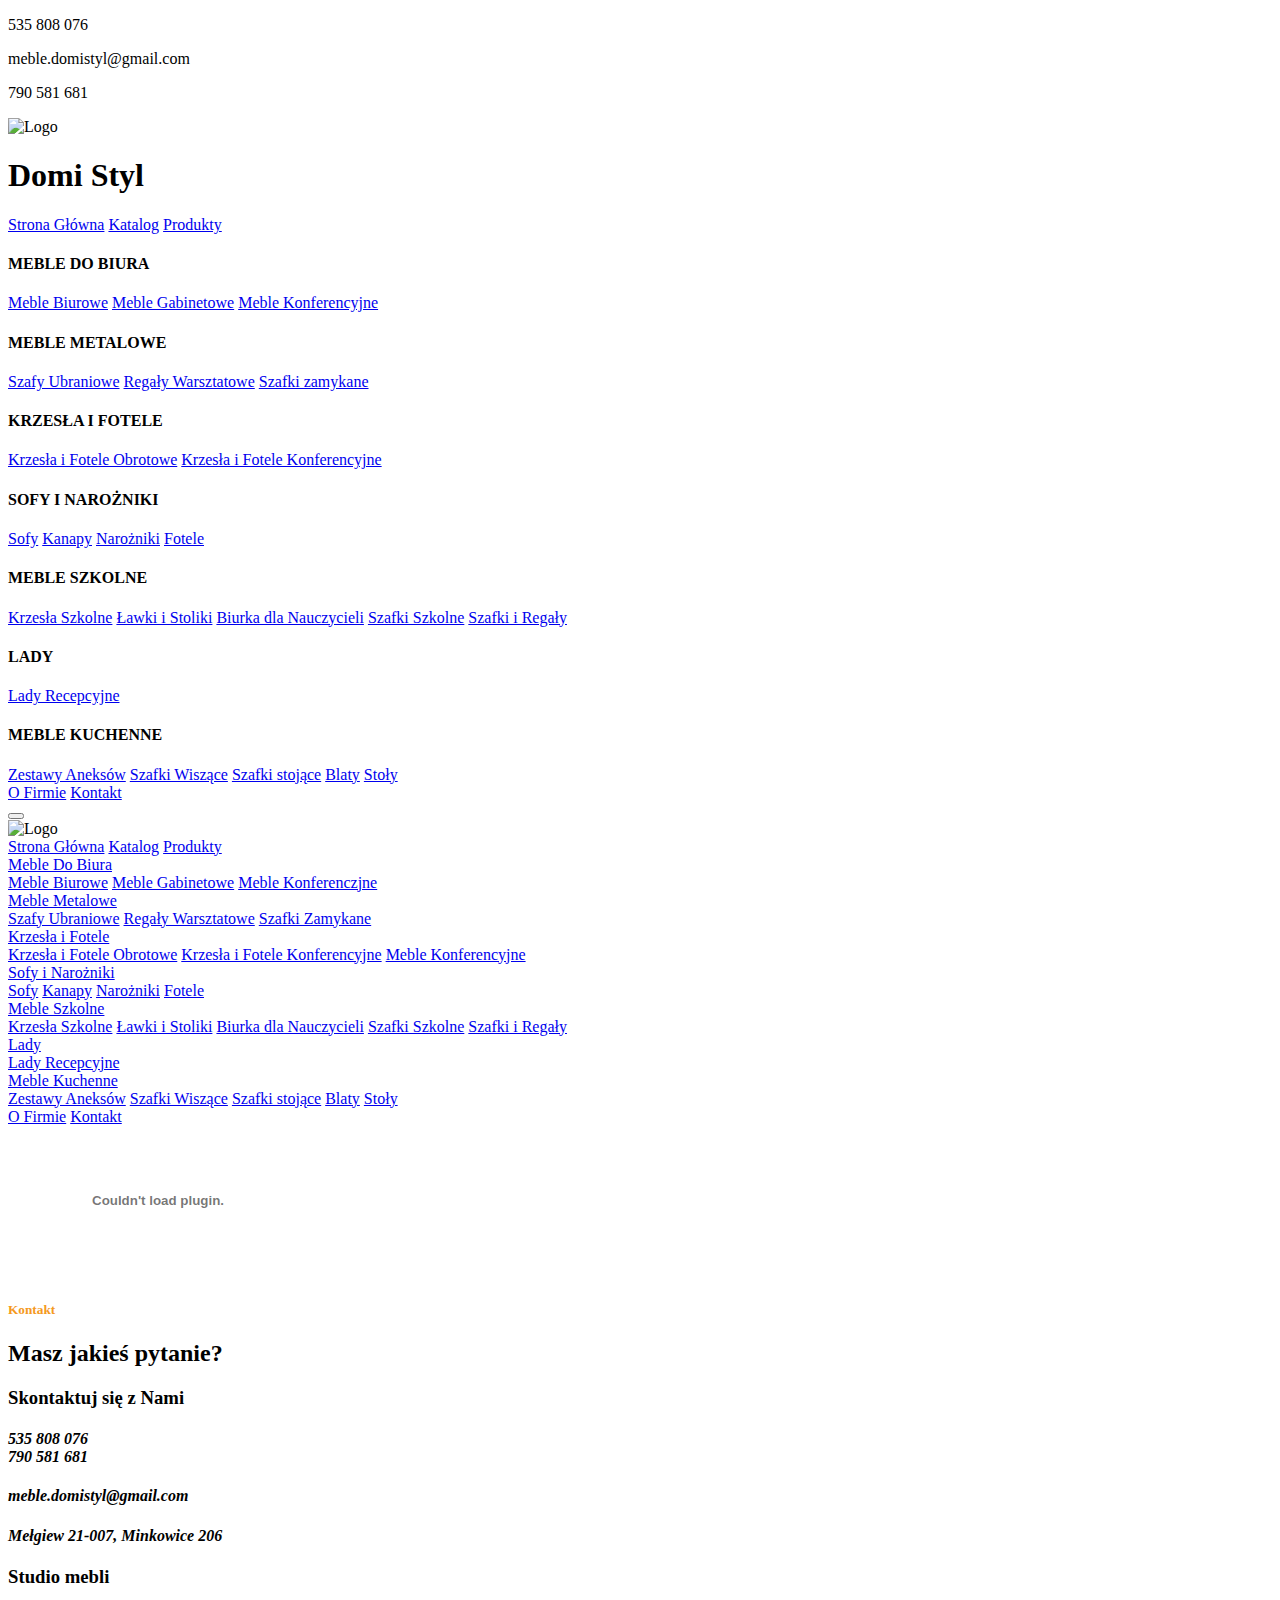
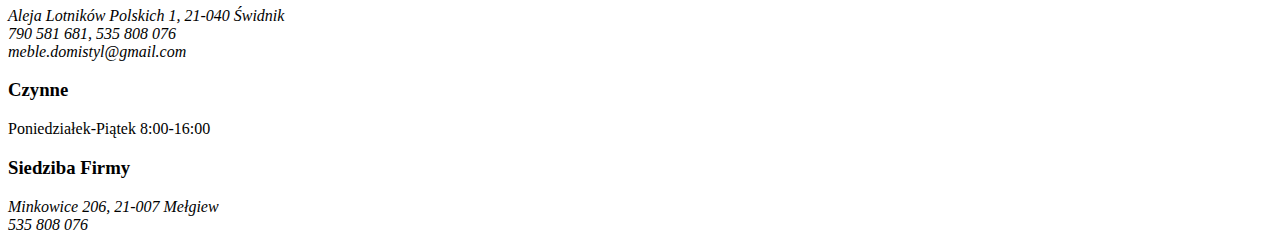
==== katalog.html @ 47185c6c "another commit" ====
<!DOCTYPE html>
<html lang="pl">
  <head>
    <meta charset="UTF-8" />
    <meta name="viewport" content="width=device-width, initial-scale=1.0" />
    <meta http-equiv="X-UA-Compatible" content="ie=edge" />
    <meta name="format-detection" content="telephone=no" />
    <meta
      name="description"
      content="Zajmujemy się produkcją mebli biurowych oraz kuchennych. Wyposażamy placówki   w fotele i krzesła. Projektujemy wnętrza i doradzamy klientom."
    />
    <title>Domi-Styl.pl - Meble do Biur | Kuchni | Fotele | Krzesła</title>

    <!-- font awesome -->
    <link
      rel="stylesheet"
      href="https://use.fontawesome.com/releases/v5.12.0/css/all.css"
      integrity="sha384-REHJTs1r2ErKBuJB0fCK99gCYsVjwxHrSU0N7I1zl9vZbggVJXRMsv/sLlOAGb4M"
      crossorigin="anonymous"
    />

    <!-- tiny slider 2 -->
    <link
      rel="stylesheet"
      href="https://cdnjs.cloudflare.com/ajax/libs/tiny-slider/2.9.2/tiny-slider.css"
    />

    <!-- style.css -->
    <link rel="stylesheet" href="./css/style.css" />
  </head>

  <body>
    <!-- contact-baner section-->
    <section id="contact-baner-section" class="grid">
      <span>
        <i class="fas fa-phone-alt"></i>
        <p>535 808 076</p>
      </span>
      <span>
        <i class="fas fa-envelope"></i>
        <p>meble.domistyl@gmail.com</p>
      </span>
      <span>
        <i class="fas fa-phone-alt"></i>
        <p>790 581 681</p>
      </span>
    </section>
    <header id="header-section">
      <nav>
        <div class="container">
          <!-- grid po to aby dolozyc logo -->
          <div class="menu__desktop__wrapper grid">
            <!-- for desktop -->
            <div class="logo grid">
              <img src="/asets/logo/logo.jpg" alt="Logo" class="img--contain" />
              <h1>Domi Styl</h1>
            </div>
            <div class="nav__wrapper">
              <div class="menu__desktop grid">
                <a href="./index.html">Strona Główna</a>
                <a href="./katalog.html">Katalog</a>
                <a href="./gallery.html" class="dropdown--desktop">Produkty</a>
                <div class="menu__sub mega--4 grid unActive">
                  <div class="menu__sub__category">
                    <h4 class="menu__sub__category__name">
                      MEBLE DO BIURA
                    </h4>
                    <div class="menu__sub__item__container grid">
                      <a href="./gallery.html" class="biurowe">Meble Biurowe</a>
                      <a href="./gallery.html" class="gabinetowe"
                        >Meble Gabinetowe</a
                      >
                      <a href="./gallery.html" class="konferencyjne"
                        >Meble Konferencyjne</a
                      >
                    </div>
                  </div>
                  <div class="menu__sub__category">
                    <h4 class="menu__sub__category__name">
                      MEBLE METALOWE
                    </h4>
                    <div class="menu__sub__item__container grid">
                      <a href="./gallery.html" class="szafyMetaloweUbraniowe"
                        >Szafy Ubraniowe</a
                      >
                      <a href="./gallery.html" class="regalyWarsztatowe"
                        >Regały Warsztatowe</a
                      >
                      <a href="./gallery.html" class="szafkiMetaloweZamykane"
                        >Szafki zamykane</a
                      >
                    </div>
                  </div>
                  <div class="menu__sub__category">
                    <h4 class="menu__sub__category__name">
                      KRZESŁA I FOTELE
                    </h4>
                    <div class="menu__sub__item__container grid">
                      <a href="./gallery.html" class="foteleObrotowe"
                        >Krzesła i Fotele Obrotowe</a
                      >
                      <a href="./gallery.html" class="foteleKonferencyjne"
                        >Krzesła i Fotele Konferencyjne</a
                      >
                    </div>
                  </div>
                  <div class="menu__sub__category">
                    <h4 class="menu__sub__category__name">
                      SOFY I NAROŻNIKI
                    </h4>
                    <div class="menu__sub__item__container grid">
                      <a href="./gallery.html" class="sofy">Sofy</a>
                      <a href="./gallery.html" class="kanapy">Kanapy</a>
                      <a href="./gallery.html" class="narozniki">Narożniki</a>
                      <a href="./gallery.html" class="fotele">Fotele</a>
                    </div>
                  </div>
                  <div class="menu__sub__category">
                    <h4 class="menu__sub__category__name">
                      MEBLE SZKOLNE
                    </h4>
                    <div class="menu__sub__item__container grid">
                      <a href="./gallery.html" class="krzeslaSzkolne"
                        >Krzesła Szkolne</a
                      >
                      <a href="./gallery.html" class="lawki">Ławki i Stoliki</a>
                      <a href="./gallery.html" class="biurkaNauczyciel"
                        >Biurka dla Nauczycieli</a
                      >
                      <a href="./gallery.html" class="szafkiSzkolne"
                        >Szafki Szkolne</a
                      >
                      <a href="./gallery.html" class="szafkiRegaly"
                        >Szafki i Regały</a
                      >
                    </div>
                  </div>
                  <div class="menu__sub__category">
                    <h4 class="menu__sub__category__name">LADY</h4>
                    <div class="menu__sub__item__container grid">
                      <a href="./gallery.html" class="lady">Lady Recepcyjne</a>
                    </div>
                  </div>
                  <div class="menu__sub__category">
                    <h4 class="menu__sub__category__name">
                      MEBLE KUCHENNE
                    </h4>
                    <div class="menu__sub__item__container grid">
                      <a href="./gallery.html" class="zestawyAneksow"
                        >Zestawy Aneksów</a
                      >
                      <a href="./gallery.html" class="szafkiWiszace"
                        >Szafki Wiszące</a
                      >
                      <a href="./gallery.html" class="szafkiStojace"
                        >Szafki stojące</a
                      >
                      <a href="./gallery.html" class="blaty">Blaty</a>
                      <a href="./gallery.html" class="stoly">Stoły</a>
                    </div>
                  </div>
                </div>
                <a href="#trust-section">O Firmie</a>
                <a href="#footer">Kontakt</a>
              </div>
            </div>
          </div>
          <!-- for mobile -->
          <div class="menu__main__wrapper">
            <div class="top__bar">
              <button class="hamburger">
                <span class="hamburger__box">
                  <span class="hamburger__inner"></span>
                </span>
              </button>
              <div class="logo">
                <img
                  src="/asets/logo/logo.jpg"
                  alt="Logo"
                  class="img--contain"
                />
              </div>
            </div>
            <div class="menu__main grid">
              <a href="./index.html">Strona Główna</a>
              <a href="./katalog.html">Katalog</a>
              <a href="./gallery.html" class="dropdown">Produkty</a>
              <div class="menu__sub">
                <a href="#!" class="group--label dropdown">Meble Do Biura</a>
                <div class="menu__sub">
                  <a href="#" class="sub__item">Meble Biurowe</a>
                  <a href="#" class="sub__item">Meble Gabinetowe</a>
                  <a href="#" class="sub__item">Meble Konferenczjne</a>
                </div>
                <a href="#!" class="group--label dropdown">Meble Metalowe</a>
                <div class="menu__sub">
                  <a href="#" class="sub__item">Szafy Ubraniowe</a>
                  <a href="#" class="sub__item">Regały Warsztatowe</a>
                  <a href="#" class="sub__item">Szafki Zamykane</a>
                </div>
                <a href="#!" class="group--label dropdown">Krzesła i Fotele</a>
                <div class="menu__sub">
                  <a href="#" class="sub__item">Krzesła i Fotele Obrotowe</a>
                  <a href="#" class="sub__item"
                    >Krzesła i Fotele Konferencyjne</a
                  >
                  <a href="#" class="sub__item">Meble Konferencyjne</a>
                </div>
                <a href="#!" class="group--label dropdown">Sofy i Narożniki</a>
                <div class="menu__sub">
                  <a href="#" class="sub__item">Sofy</a>
                  <a href="#" class="sub__item">Kanapy</a>
                  <a href="#" class="sub__item">Narożniki</a>
                  <a href="#" class="sub__item">Fotele</a>
                </div>
                <a href="#!" class="group--label dropdown">Meble Szkolne</a>
                <div class="menu__sub">
                  <a href="#" class="sub__item">Krzesła Szkolne</a>
                  <a href="#" class="sub__item">Ławki i Stoliki</a>
                  <a href="#" class="sub__item">Biurka dla Nauczycieli</a>
                  <a href="#" class="sub__item">Szafki Szkolne</a>
                  <a href="#" class="sub__item">Szafki i Regały</a>
                </div>
                <a href="#!" class="group--label dropdown">Lady</a>
                <div class="menu__sub">
                  <a href="#" class="sub__item">Lady Recepcyjne</a>
                </div>
                <a href="#!" class="group--label dropdown">Meble Kuchenne</a>
                <div class="menu__sub">
                  <a href="#" class="sub__item">Zestawy Aneksów</a>
                  <a href="#" class="sub__item">Szafki Wiszące</a>
                  <a href="#" class="sub__item">Szafki stojące</a>
                  <a href="#" class="sub__item">Blaty</a>
                  <a href="#" class="sub__item">Stoły</a>
                </div>
              </div>
              <a href="#trust-section">O Firmie</a>
              <a href="#footer">Kontakt</a>
            </div>
          </div>
        </div>
      </nav>
    </header>

    <section class="pdf">
      <embed class="pdf-area" src="./asets/pdf/ds katalog compressed.pdf" />
    </section>

    <!-- map section -->
    <section id="map-section" class="grid">
      <div class="map-text">
        <h5 style="color: #f59921;">Kontakt</h5>
        <h2>Masz jakieś pytanie?</h2>
        <h3>Skontaktuj się z Nami</h3>
        <address>
          <h4>
            535 808 076<br />
            790 581 681
          </h4>
          <h4>meble.domistyl@gmail.com</h4>
          <h4>Mełgiew 21-007, Minkowice 206</h4>
        </address>
      </div>
      <div id="map"></div>
    </section>

    <!-- footer -->
    <footer id="footer">
      <div class="footer-text-col">
        <h3>Studio mebli</h3>
        <address>
          <p>
            Aleja Lotników Polskich 1, 21-040 Świdnik<br />
            790 581 681, 535 808 076<br />
            meble.domistyl@gmail.com
          </p>
        </address>
        <div class="footer-text-col">
          <h3>Czynne</h3>
          <p>Poniedziałek-Piątek 8:00-16:00</p>
        </div>
      </div>
      <div class="footer-text-col">
        <h3 class="primary">Siedziba Firmy</h3>
        <address>
          <p>
            Minkowice 206, 21-007 Mełgiew<br />
            535 808 076
          </p>
        </address>
      </div>
    </footer>

    <!-- map -->
    <script
      src="https://maps.googleapis.com/maps/api/js?key=AIzaSyAs2niIZ4ktL9eJT_3HfTJlp8K1qwcGHHI&callback=initMap"
      async
      defer
    ></script>
    <script src="./js/App.js"></script>
  </body>
</html>
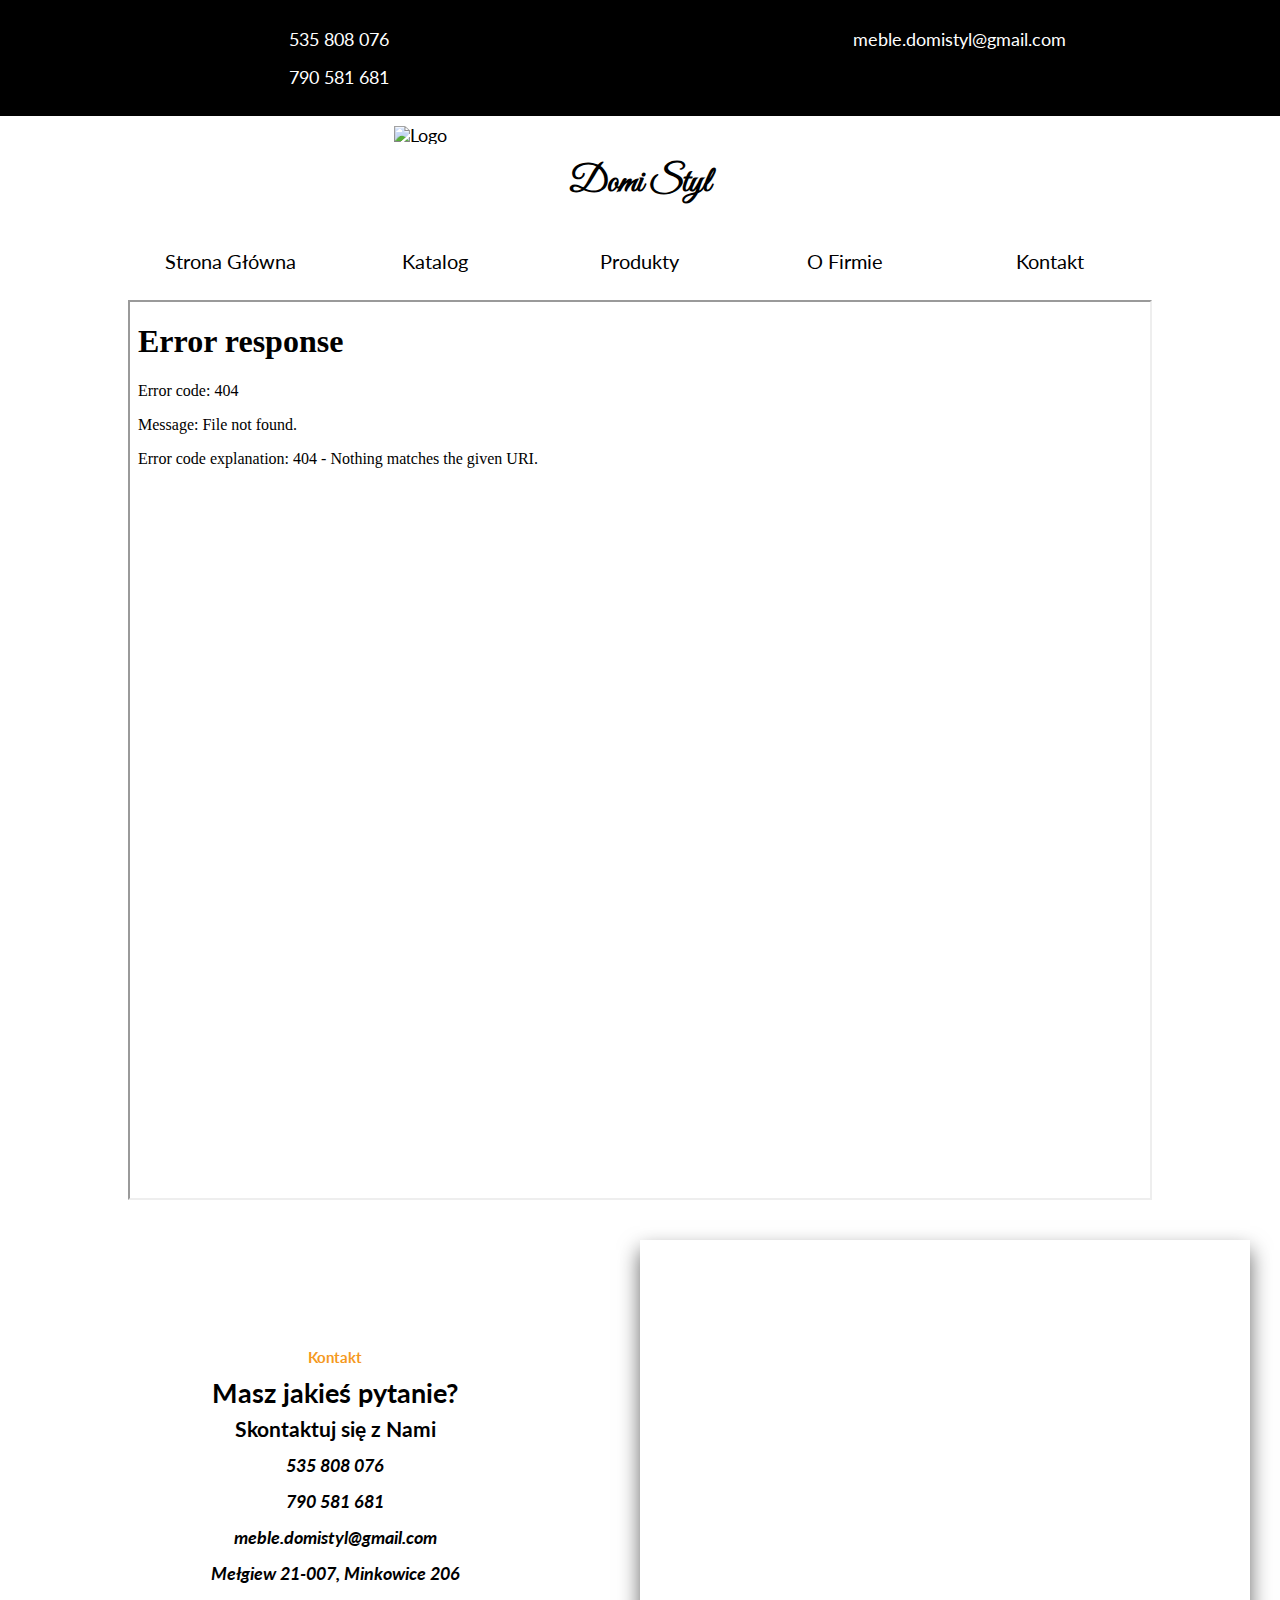
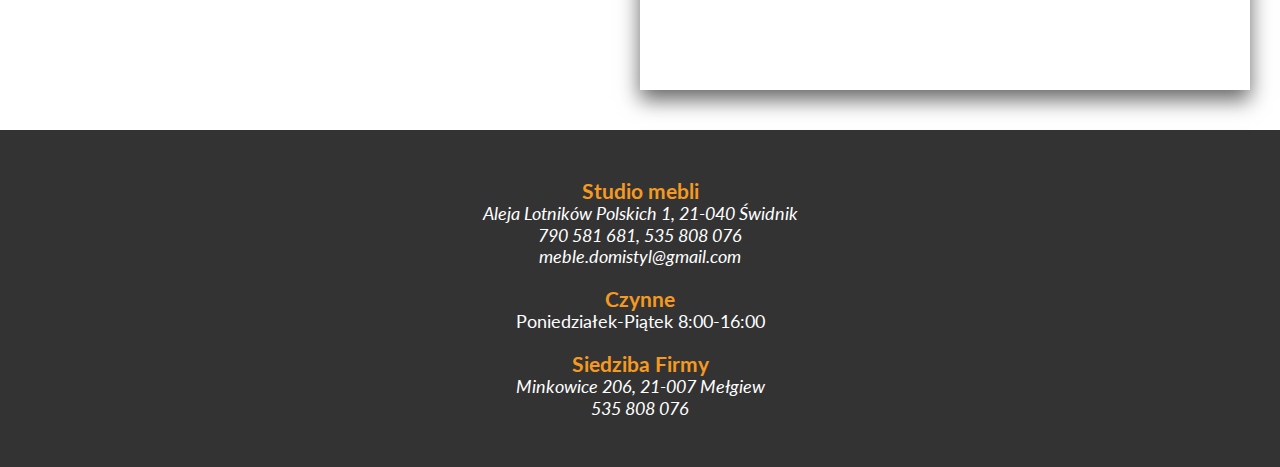
==== commit 1e28a1b8: "another commit" ====
--- a/katalog.html
+++ b/katalog.html
@@ -52,7 +52,11 @@
           <div class="menu__desktop__wrapper grid">
             <!-- for desktop -->
             <div class="logo grid">
-              <img src="/asets/logo/logo.jpg" alt="Logo" class="img--contain" />
+              <img
+                src="./asets/logo/logo.jpg"
+                alt="Logo"
+                class="img--contain"
+              />
               <h1>Domi Styl</h1>
             </div>
             <div class="nav__wrapper">
@@ -175,7 +179,7 @@
               </button>
               <div class="logo">
                 <img
-                  src="/asets/logo/logo.jpg"
+                  src="./asets/logo/logo.jpg"
                   alt="Logo"
                   class="img--contain"
                 />
@@ -243,7 +247,8 @@
     </header>
 
     <section class="pdf">
-      <embed class="pdf-area" src="./asets/pdf/ds katalog compressed.pdf" />
+      <!-- <embed class="pdf-area" src="./asets/pdf/ds.pdf" /> -->
+      <iframe src="./asets/pdf/ds.pdf" class="pdf-area"></iframe>
     </section>
 
     <!-- map section -->
--- a/css/style.css
+++ b/css/style.css
@@ -0,0 +1,945 @@
+@import url("https://fonts.googleapis.com/css?family=Lato&display=swap");
+@import url("https://fonts.googleapis.com/css?family=Great+Vibes&display=swap");
+
+/* variables */
+:root {
+  --primary: #f1823b;
+  --primary-light: #f59921;
+  --primary-bg: rgba(245, 153, 33, 0.6);
+  --primary-bg-light: rgba(245, 153, 33, 0.1);
+  --yellow: #ff8d41;
+  --white-trans: rgba(255, 255, 255, 0.5);
+  --white: #fff;
+  --silver: #c0c0c0;
+  --black: #000;
+  --light: #ddd;
+  --dark: #333;
+  --gray: #707070;
+}
+/* default styling */
+* {
+  margin: 0;
+  padding: 0;
+  box-sizing: border-box;
+}
+html {
+  font-size: 16px;
+}
+body {
+  line-height: 1rem;
+  color: var(--black);
+  background-color: var(--white);
+  font-family: "Lato", sans-serif;
+}
+body,
+p,
+a,
+ul,
+li {
+  margin: 0;
+  padding: 0;
+  text-decoration: none;
+}
+ul {
+  list-style: none;
+}
+li {
+  list-style-type: none;
+}
+a {
+  cursor: pointer;
+  color: var(--black);
+}
+.btn {
+  font-size: 0.8rem;
+  display: inline-block;
+  padding: 0.5rem 1.5rem;
+  background-color: none;
+  color: var(--primary);
+  border: 2px solid var(--primary);
+  border-radius: 1rem;
+  box-shadow: 1px 2px 3px rgba(0, 0, 0, 0.6);
+  /*transition: opacity 0.2s ease-in;
+  outline: none;*/
+}
+.btn:hover {
+  color: #222;
+  background-color: var(--secondary);
+}
+input,
+textarea {
+  background-color: var(--white-trans);
+  padding: 0.5rem 1rem;
+  border-radius: 1rem;
+  border: 2px solid var(--primary);
+  color: var(--dark);
+  box-shadow: none;
+}
+/* mobile */
+.grid {
+  display: grid;
+  grid-template-columns: 1fr;
+  gap: 0;
+}
+.img--contain {
+  width: 100%;
+  height: 100%;
+  object-fit: contain;
+}
+/* contact-baner */
+#contact-baner-section {
+  padding: 10px 30px;
+  background-color: var(--black);
+  color: var(--white);
+  grid-template-columns: 1fr;
+  text-align: left;
+  gap: 0.5rem;
+}
+#contact-baner-section span {
+  font-size: 0.75rem;
+  display: flex;
+  color: var(--white);
+}
+#contact-baner-section span i {
+  color: var(--primary-light);
+  font-size: 1rem;
+  margin-right: 1rem;
+}
+
+/* header-section */
+#header-section {
+  /* padding: 20px 0; */
+}
+nav {
+  width: 100%;
+}
+.container {
+  width: 100%;
+}
+.menu__desktop__wrapper {
+  width: 100%;
+  grid-template-columns: 1fr;
+  gap: 10px;
+}
+.menu__desktop__wrapper {
+  display: none;
+}
+.top__bar {
+  display: flex; /* to align verticaly logo and hamburger */
+  flex-direction: row;
+  justify-content: space-around;
+  padding: 20px 0;
+}
+.hamburger {
+  padding: 10px;
+  display: inline-block;
+  background-color: transparent;
+  border: 0;
+  margin: 0;
+  outline: none; /* outline is set to none !!!!! */
+}
+.hamburger,
+.menu__main {
+  transition: transform 0.3s 0.1s ease-in-out;
+}
+.hamburger__box {
+  width: 35px;
+  height: 24px;
+  display: inline-block;
+  position: relative;
+}
+.hamburger__inner {
+  width: 100%;
+  height: 3px;
+  background-color: var(--black);
+  position: absolute;
+  left: 0;
+  top: 50%;
+  transform: translateY(-50%);
+  transition: background-color 0.1s 0.2s ease-in-out;
+}
+.hamburger__inner::before,
+.hamburger__inner::after {
+  content: "";
+  width: 100%;
+  height: 3px;
+  background-color: var(--black);
+  position: absolute;
+  left: 0;
+  transition: transform 0.2s 0.2s ease-in-out;
+}
+.hamburger__inner::before {
+  top: -10px;
+}
+.hamburger__inner::after {
+  top: 10px;
+}
+.hamburger--active .hamburger__inner {
+  background-color: transparent;
+}
+.hamburger--active .hamburger__inner::before {
+  transform: translateY(10px) rotate(45deg);
+}
+.hamburger--active .hamburger__inner::after {
+  transform: translateY(-10px) rotate(-45deg);
+}
+/* seting logo height */
+.logo {
+  display: inline-block;
+  width: 40%;
+  height: 46px;
+}
+.menu__main {
+  z-index: 5;
+  height: 100vh;
+  width: 100vw;
+  background-color: var(--white);
+  position: absolute;
+  top: 171px; /* height + padding of top__bar + contact-baner-section */
+  left: 0;
+  transform: translateX(-100vw);
+  font-size: 18px;
+  display: block;
+}
+.menu__main--active {
+  transform: translateX(0px);
+}
+.menu__main > a {
+  display: block;
+  padding: 30px 50px;
+  outline: none; /* outline is set to none !!!!! */
+  background-color: var(--white);
+}
+.menu__sub {
+  display: none;
+}
+.group--label {
+  background-color: var(--dark);
+  color: var(--white);
+}
+.menu__sub > a {
+  display: block;
+  padding: 30px 50px;
+  outline: none;
+  /* background-color: var(--white);
+  color: var(--black); */
+}
+.sub__item {
+  background-color: var(--white);
+  color: var(--black);
+}
+.dropdown--active {
+  color: var(--primary);
+}
+/* carousel section */
+#carousel-section {
+  width: 100%;
+  padding: 0;
+}
+.carousel-slider {
+  background-color: var(--white);
+}
+.img-align-center {
+  height: 30vh;
+}
+.img-cover {
+  width: 100%;
+  height: 100%;
+  object-fit: cover;
+}
+.img-contain {
+  width: 100%;
+  height: 100%;
+  object-fit: contain;
+}
+/* info section */
+#info-section {
+  padding: 40px 30px 20px;
+  text-align: center;
+}
+#info-section > * {
+  margin-bottom: 35px;
+}
+#info-section h1 {
+  line-height: 1.1;
+}
+#info-section p {
+  color: var(--gray);
+  line-height: 1.2;
+}
+/* gallery section */
+#gallery-section {
+  gap: 0;
+  grid-template-columns: 1fr;
+  margin: 0 0 4rem 0;
+}
+.card-img {
+  width: 100%;
+  height: 40vh;
+  background: center;
+  background-size: cover;
+  position: relative;
+  border-radius: 0;
+}
+.btn-cards-panel {
+  border: 2px solid #f1823b;
+  color: #f1823b;
+  background-color: #333;
+  position: absolute;
+  top: 80%;
+  left: 50%;
+  transform: translate(-50%, -50%);
+  text-align: center;
+}
+.btn-cards-panel:hover {
+  background-color: #fff;
+  color: #f1823b;
+  border: 2px solid #f1823b;
+}
+/* doswiadczenie section */
+#doswiadczenie-section {
+  padding: 40px 30px 20px;
+  margin: 0 0 4rem 0;
+  text-align: center;
+  background-image: url(../asets/tlo-szafka.jpg);
+  background-size: cover;
+  background-repeat: no-repeat;
+  background-position: left;
+  background-color: var(--white-trans);
+  background-blend-mode: screen;
+}
+.doswiadczenie-text {
+  margin-bottom: 35px;
+}
+.doswiadczenie-text h1 {
+  font-size: 1.5rem;
+  margin-bottom: 35px;
+  line-height: 1.1;
+  color: var(--yellow);
+}
+.doswiadczenie-text p {
+  font-size: 1rem;
+  color: var(--dark);
+  line-height: 1.2;
+  margin-bottom: 35px;
+}
+.doswiadczenie-card-panel {
+  gap: 0;
+  grid-template-columns: 1fr;
+}
+.doswiadczenie-card {
+  margin-bottom: 40px;
+}
+.doswiadczenie-card i {
+  color: var(--yellow);
+  font-size: 2.5rem;
+  margin-bottom: 15px;
+}
+.doswiadczenie-card h1 {
+  color: var(--dark);
+}
+.doswiadczenie-card h4 {
+  color: var(--black);
+}
+.doswiadczenie-card {
+  line-height: 1.2;
+}
+/* trust section */
+#trust-section {
+  margin: 0 0 2rem 0; /* musi byc tyle co gap */
+  width: 100%;
+  grid-template-columns: 1fr;
+  padding: 0;
+  gap: 2rem;
+}
+.trust-hero {
+  background-color: var(--primary-bg);
+  text-align: center;
+  line-height: 1.2;
+  padding: 30px 20px;
+}
+.trust-hero h1 {
+  font-size: 1.5rem;
+  color: var(--black);
+}
+.trust-hero p {
+  font-size: 1rem;
+  color: var(--dark);
+}
+.trust-slider {
+  width: 100%;
+  /* margin-bottom: 2rem; */
+  background-color: var(--white);
+}
+.img-align-trust {
+  height: 30vh;
+}
+/* map section */
+#map-section {
+  grid-template-columns: 1fr;
+  padding: 40px 30px 40px;
+  background-color: #fff;
+}
+#map-section > * {
+  margin-bottom: 40px;
+}
+#map {
+  height: 30vh;
+  width: 100%;
+  box-shadow: 0px 10px 20px rgba(0, 0, 0, 0.6);
+}
+.map-text {
+  line-height: 2rem;
+  text-align: center;
+}
+/* opinion hero section */
+#opinion-hero-section {
+  grid-template-columns: 1fr;
+  gap: 0;
+  font-size: 1rem;
+  width: 100%;
+  padding: 0;
+}
+.opinion-hero {
+  padding: 30px 20px;
+  text-align: center;
+  line-height: 1.2;
+  background-color: var(--primary-bg);
+}
+.opinion-hero h1 {
+  font-size: 1.5rem;
+  color: var(--black);
+}
+.opinion-hero p {
+  font-size: 1rem;
+  color: var(--dark);
+}
+.opinion-slider {
+  background-color: var(--primary-bg-light);
+}
+/* contact */
+#contact-section {
+  padding: 30px 20px;
+  background-color: var(--primary-bg);
+}
+#contact-section h3 {
+  text-align: center;
+  margin-bottom: 0;
+  color: var(--dark);
+}
+#contact-section form {
+  width: 80%;
+  max-width: 400px;
+  margin: 20px auto;
+  text-align: center;
+}
+#contact-section input,
+#contact-section textarea {
+  width: 100%;
+  color: var(--black);
+  margin: 10px 0;
+}
+#contact-section .btn {
+  background-color: rgba(20, 20, 20, 0.8);
+  color: var(--primary);
+  border-color: var(--primary);
+}
+/* footer */
+footer {
+  width: 100%;
+  background-color: var(--dark);
+  color: var(--white);
+  padding: 30px 20px;
+}
+.footer-text-col {
+  text-align: center;
+  line-height: 1.2;
+  margin: 1rem;
+}
+.footer-text-col h3 {
+  color: var(--primary-light);
+}
+#gallery-page-section {
+  width: 80px;
+  margin: auto;
+  gap: 10px;
+  grid-template-columns: 1fr;
+}
+.title-panel {
+  width: 100%;
+}
+.title-panel h5 {
+  font-size: 1rem;
+}
+.button-panel {
+  grid-template-columns: repeat(9, 1fr);
+  justify-content: space-evenly;
+  padding: 1rem;
+  background-color: #999;
+  gap: 10px;
+}
+.btn-gal {
+  border: none;
+  color: var(--black);
+  box-shadow: none;
+  /* background-color: #333; */
+  font-size: 0.6rem;
+  line-height: 1.1;
+  padding: 0.5rem;
+  align-self: center;
+  text-align: center;
+}
+.btn-gal:hover {
+  background-color: #999;
+  color: #f4f4f4;
+  border: none;
+}
+.img-panel {
+  display: grid;
+  grid-template-columns: 1fr;
+  padding: 0;
+  margin: 0;
+  gap: 1rem;
+}
+.img-panel img {
+  height: 30vh;
+}
+
+/* PDF */
+.pdf {
+  width: 80%;
+  height: 100vh;
+  margin: auto;
+}
+
+.pdf-area {
+  width: 100%;
+  height: 100vh;
+  margin: auto;
+  -webkit-overflow-scrolling: touch;
+  overflow: scroll;
+}
+
+/* Gallery */
+
+#gallery-page-section {
+  width: 100%;
+  margin: 0 auto 30px;
+  padding: 0 0 20px 0;
+  /* gap: 10px;
+  grid-template-columns: 1fr;
+  justify-items: center; */
+  background-color: var(--white) !important;
+}
+.title-panel {
+  width: 100%;
+  padding: 20px 0;
+  height: 100%;
+}
+.title-panel h5 {
+  font-size: 1rem;
+  text-align: center;
+}
+
+.grid__gallery {
+  display: grid;
+  grid-template-columns: repeat(auto-fit, minmax(300px, 1fr));
+  justify-content: center;
+  align-content: center;
+  grid-gap: 10px;
+}
+
+.grid__gallery img {
+  width: 100%;
+  height: auto;
+  cursor: pointer;
+}
+
+#lightbox {
+  position: fixed;
+  z-index: 1000;
+  top: 0;
+  width: 100%;
+  height: 100%;
+  background-color: rgba(0, 0, 0, 0.8);
+  display: none;
+}
+
+#lightbox.active {
+  display: flex;
+  justify-content: center;
+  align-items: center;
+}
+
+#lightbox img {
+  max-width: 90%;
+  max-height: 80%;
+  padding: 4px;
+  background-color: black;
+  border: 2px solid white;
+}
+
+@media (max-height: 480px) {
+  #contact-baner-section {
+    grid-template-columns: repeat(2, 1fr);
+    justify-content: center;
+    gap: 0.5rem;
+  }
+  #contact-baner-section > * {
+    justify-self: center;
+  }
+  /* carousel section */
+  .img-align-center {
+    height: 100vh;
+  }
+  /* gallery section */
+  #gallery-section {
+    gap: 0;
+    grid-template-columns: 1fr;
+  }
+  .card-img {
+    height: 100vh;
+  }
+  #map {
+    height: 70vh;
+  }
+}
+/* small tablets */
+@media (min-width: 620px) {
+  html {
+    font-size: 1.2rem;
+  }
+  /* contact-baner */
+  #contact-baner-section {
+    padding: 30px 30px;
+    grid-template-columns: repeat(2, 1fr);
+    gap: 5px;
+  }
+  #contact-baner-section p {
+    font-size: 1rem;
+  }
+  #contact-baner-section span {
+    font-size: 1.2rem;
+    text-align: center;
+    align-items: center;
+    justify-content: center;
+  }
+  #contact-baner-section span i {
+    font-size: 1.5rem;
+  }
+  /* header section */
+  #header-section {
+    /* padding: 10px 0; */
+  }
+  .top__bar {
+    display: flex; /* to align verticaly logo and hamburger */
+    flex-direction: row;
+    justify-content: space-around;
+    padding: 20px 0;
+  }
+  .logo {
+    display: inline-block;
+    width: 40%;
+    height: 90px;
+  }
+  .logo h1 {
+    font-size: 2rem;
+  }
+  .menu__main {
+    z-index: 5;
+    top: 251px; /* height + padding of top__bar + contact-baner-section */
+  }
+  /* carousel section */
+  .img-align-center {
+    height: 50vh;
+  }
+  .img-panel {
+    display: grid;
+    width: 50%;
+    margin: auto;
+    height: 70vh;
+    padding: 1rem;
+    grid-template-columns: repeat(2, 1fr);
+    gap: 1rem;
+    justify-content: center;
+  }
+}
+/* large tablets and laptops */
+@media (min-width: 960px) {
+  html {
+    font-size: 18px;
+  }
+  /* contact-baner */
+  #contact-baner-section {
+    gap: 15px;
+  }
+  #contact-baner-section span {
+    font-size: 1.5rem;
+  }
+  #contact-baner-section span i {
+    font-size: 1.5rem;
+  }
+
+  #contact-baner-section p {
+    font-size: 1rem;
+  }
+  nav {
+    width: 100%;
+  }
+  .container {
+    width: 100%;
+  }
+  .menu__main__wrapper {
+    display: none;
+  }
+  .menu__desktop__wrapper {
+    display: grid;
+    gap: 0;
+    /* height: 100vh; */
+  }
+  .logo {
+    padding: 10px;
+    height: 100%;
+    margin: 0 auto;
+  }
+  .logo img {
+    height: 14vh;
+  }
+  .logo h1 {
+    text-align: center;
+    padding: 30px 20px;
+    font-family: "Great Vibes", cursive;
+  }
+  .nav__wrapper {
+    width: 100%;
+    margin-bottom: 10px;
+    /* box-shadow: 0 0 5px rgba(0, 0, 0, 0.5); */
+  }
+  .menu__desktop {
+    width: 80%;
+    margin: auto;
+    grid-template-columns: repeat(5, 1fr);
+    gap: 0;
+    background-color: var(--white);
+    position: relative; /* bo jest parentem menu-sub-4, ktore jest pozycjonowane absolunie */
+    text-align: center;
+  }
+  /* targetuje a aby elementach (a) nizej nie mialy tych wlasnosci */
+  .menu__desktop > a {
+    font-size: 20px;
+    padding: 20px;
+  }
+  .menu__desktop > a:hover {
+    color: var(--primary);
+  }
+  /* trick aby po hoverze na navigacji wyswietlalo sie dropdown */
+  .dropdown--desktop:hover + .menu__sub,
+  .menu__sub:hover {
+    display: grid;
+    gap: 0;
+  }
+  .menu__sub {
+    z-index: 5;
+    position: absolute;
+    width: 100%;
+    left: 0;
+    /* height of nav__wrapper */
+    top: 57.6px;
+
+    padding: 30px;
+    background-color: var(--white);
+    box-shadow: 0 0 10px rgba(0, 0, 0, 0.5);
+  }
+  .menu__sub__category {
+    width: 100%;
+  }
+  .menu__sub__category__name {
+    text-align: left;
+    font-size: 16px;
+    padding: 10px 0 20px 0;
+  }
+  .menu__sub__item__container {
+    text-align: left;
+    grid-template-columns: 1fr;
+    gap: 10px;
+  }
+  .menu__sub__item__container > a {
+    font-size: 16px;
+    width: 80%;
+    border-bottom: 1px solid var(--silver);
+    padding: 5px;
+  }
+  .menu__sub__item__container a:hover {
+    color: var(--primary);
+  }
+  .unActive {
+    display: none;
+  }
+  /* modifiers */
+  .mega--4 {
+    grid-template-columns: repeat(4, 1fr);
+    gap: 10px;
+  }
+  /* carousel section */
+  .img-align-center {
+    height: 50vh;
+  }
+  /* gallery section */
+  #gallery-section {
+    gap: 0;
+    grid-template-columns: repeat(3, 1fr);
+  }
+  /* doswiadczenie section */
+  #doswiadczenie-section {
+    padding: 100px 100px 50px;
+    text-align: center;
+  }
+  .doswiadczenie-text {
+    text-align: center;
+    margin-bottom: 100px;
+  }
+  .doswiadczenie-text h1 {
+    font-size: 1.5rem;
+    margin-bottom: 35px;
+    line-height: 1.1;
+  }
+  .doswiadczenie-text p {
+    font-size: 1rem;
+    color: var(--dark);
+    line-height: 1.2;
+  }
+  .doswiadczenie-card-panel {
+    gap: 0;
+    grid-template-columns: repeat(2, 1fr);
+  }
+  .doswiadczenie-card {
+    margin-bottom: 40px;
+  }
+  .doswiadczenie-card i {
+    font-size: 2.5rem;
+    margin-bottom: 15px;
+  }
+  .doswiadczenie-card h1 {
+    color: var(--dark);
+  }
+  .doswiadczenie-card h4 {
+    color: var(--black);
+  }
+  .doswiadczenie-card {
+    line-height: 1.2;
+  }
+  .img-align-trust {
+    height: 50vh;
+  }
+  /* map section */
+  #map-section {
+    grid-template-columns: repeat(2, 1fr);
+  }
+  #map-section > * {
+    margin: auto; /* grid center v and h */
+  }
+  #map {
+    height: 45vh;
+    width: 100%;
+    box-shadow: 0px 10px 20px rgba(0, 0, 0, 0.6);
+  }
+  .map-text {
+    line-height: 2rem;
+    text-align: center;
+  }
+}
+/* desktops */
+@media (min-width: 1200px) {
+  html {
+    font-size: 18px;
+  }
+  /* contact-baner */
+  #contact-baner-section {
+    padding: 30px 30px;
+    grid-template-columns: repeat(2, 1fr);
+    gap: 20px;
+  }
+  #contact-baner-section span {
+    font-size: 1rem;
+    text-align: center;
+    align-items: center;
+    justify-content: center;
+  }
+  #contact-baner-section span i {
+    color: var(--primary-light);
+    font-size: 2rem;
+    margin-right: 1rem;
+  }
+  /* carousel section */
+  .img-align-center {
+    height: 60vh;
+  }
+  /* doswiadczenie section */
+  .doswiadczenie-card-panel {
+    gap: 0;
+    grid-template-columns: repeat(4, 1fr);
+  }
+  /* trust section */
+  #trust-section {
+    width: 100%;
+    padding: 0 2rem 0 2rem;
+    gap: 0rem;
+    width: 100%;
+    height: 40vh;
+    display: inline-grid;
+    grid-template-columns: 1fr 2fr;
+    justify-items: center;
+    align-items: center;
+    justify-content: space-around;
+    align-content: center;
+    box-shadow: 0 0px 30px rgba(90, 52, 52, 0.5);
+  }
+  .trust-hero {
+    background-color: var(--white);
+    text-align: left;
+  }
+  .trust-hero h1 {
+    color: var(--primary);
+  }
+  .trust-slider {
+    padding: 0;
+    margin: 0;
+  }
+  .img-align-trust {
+    height: 30vh;
+  }
+  #map {
+    height: 50vh;
+    width: 100%;
+    box-shadow: 0px 10px 20px rgba(0, 0, 0, 0.6);
+  }
+  #gallery-page-section {
+    width: 90%;
+    margin: 0 auto 30px;
+    padding: 0 0 20px 0;
+    gap: 10px;
+    grid-template-columns: 1fr;
+    justify-items: center;
+    background-color: var(--silver);
+  }
+  .title-panel {
+    width: 100%;
+    padding: 20px 0;
+    height: 100%;
+  }
+  .title-panel h5 {
+    font-size: 1rem;
+    text-align: center;
+  }
+  .img-panel {
+    display: grid;
+    grid-template-columns: repeat(2, 1fr);
+    padding: 0;
+    margin: 0x;
+    gap: 1rem;
+    height: 100%;
+  }
+  .img-panel img {
+    height: 45vh;
+  }
+}
